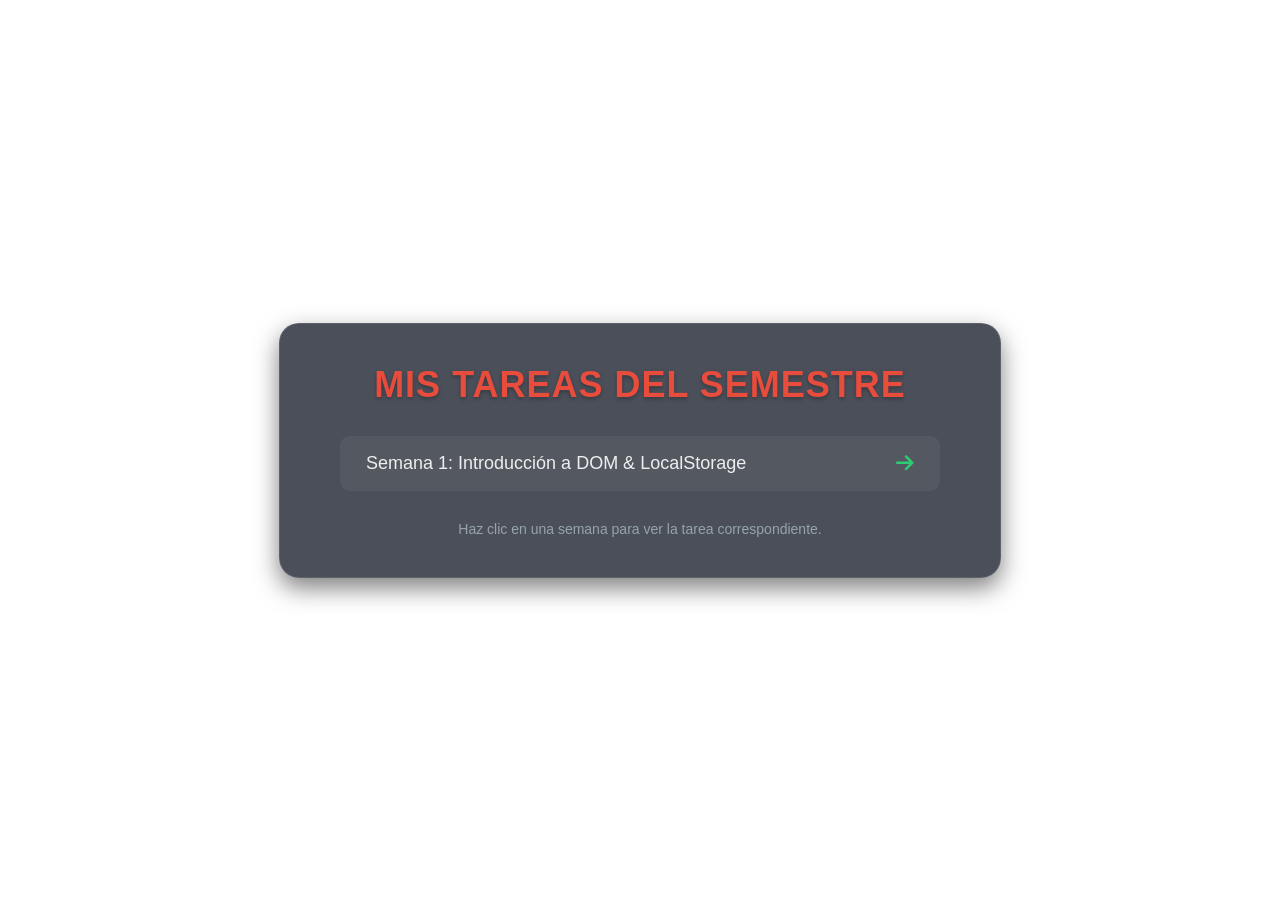
==== index.html @ ad25dc00 "Se agrega la estructura main para un menu central que me permita centralizar todas las tareas del se" ====
<!DOCTYPE html>
<html lang="es">
<head>
    <meta charset="UTF-8">
    <meta name="viewport" content="width=device-width, initial-scale=1.0">
    <title>Índice de Tareas - Semestre</title>
    <!-- Enlace a FontAwesome para los iconos -->
    <link rel="stylesheet" href="https://cdnjs.cloudflare.com/ajax/libs/font-awesome/6.0.0/css/all.min.css">
    <link rel="stylesheet" href="style.css">
</head>
<body>

    <div class="container">
        <h1>Mis Tareas del Semestre</h1>
        
        <ul>
            <!-- Semana 1 (Enlace al ejemplo que ya tienes) -->
            <li>
                <a href="./DOMManipulation/index.html">
                    Semana 1: Introducción a DOM & LocalStorage
                    <span class="icon"><i class="fas fa-arrow-right"></i></span>
                </a>
            </li>
            

            <!-- <li>
                <a href="./semana-2/index.html">
                    Semana 2: Diseño CSS Avanzado (Flexbox/Grid)
                    <span class="icon"><i class="fas fa-arrow-right"></i></span>
                </a>
            </li>

            <li>
                <a href="./semana-3/index.html">
                    Semana 3: Fundamentos de JavaScript
                    <span class="icon"><i class="fas fa-arrow-right"></i></span>
                </a>
            </li> -->
        </ul>
        
        <small>Haz clic en una semana para ver la tarea correspondiente.</small>
    </div>

</body>
</html>
---- style.css ----
/* Estilos Generales (Inspirados en tu tarea) */
        body {
            margin: 0;
            padding: 0;
            font-family: 'Segoe UI', Tahoma, Geneva, Verdana, sans-serif;
            color: #eee; /* Texto claro para el fondo oscuro */
            background: url('image/pantallaEntrada.jpg') no-repeat center center fixed;
            background-size: cover;
            display: flex;
            justify-content: center;
            align-items: center;
            min-height: 100vh;
        }

        /* Contenedor Principal (La tarjeta central) */
        .container {
            background-color: rgba(44, 49, 61, 0.85); /* Color de fondo semitransparente, similar al original */
            padding: 40px 60px;
            border-radius: 20px;
            backdrop-filter: blur(10px); /* Efecto de desenfoque detrás del fondo */
            box-shadow: 0 10px 25px rgba(0, 0, 0, 0.5);
            text-align: center;
            width: 90%;
            max-width: 600px;
            border: 1px solid rgba(255, 255, 255, 0.1);
        }

        h1 {
            margin-top: 0;
            margin-bottom: 30px;
            font-size: 36px;
            color: #e74c3c; /* Color rojo del título de tu tarea */
            text-transform: uppercase;
            letter-spacing: 1px;
            font-weight: 700;
            text-shadow: 0 2px 4px rgba(0,0,0,0.3);
        }

        /* Lista de semanas */
        ul {
            list-style-type: none;
            padding: 0;
            margin: 0;
        }

        /* Elementos de la lista (Los enlaces) */
        li {
            margin-bottom: 15px;
        }

        a {
            display: flex;
            justify-content: space-between; /* Espacio entre el texto y el icono */
            align-items: center;
            background-color: rgba(255, 255, 255, 0.05); /* Fondo muy sutil para cada fila */
            color: #eee;
            padding: 15px 25px;
            text-decoration: none;
            border-radius: 10px;
            transition: all 0.3s ease; /* Animación suave al pasar el ratón */
            font-size: 18px;
            border: 1px solid transparent;
        }

        /* Efecto Hover (Al pasar el ratón) */
        a:hover {
            background-color: rgba(231, 76, 60, 0.15); /* Un tono rojizo suave al pasar el ratón */
            transform: translateX(5px); /* Pequeño movimiento hacia la derecha */
            border-color: rgba(231, 76, 60, 0.3);
        }

        /* Icono de la flecha */
        a span.icon {
            color: #2ecc71; /* Verde similar al icono de check de tu tarea */
            font-size: 20px;
        }

        /* Pequeña etiqueta de información opcional */
        small {
            display: block;
            margin-top: 30px;
            color: #95a5a6;
            font-size: 14px;
        }
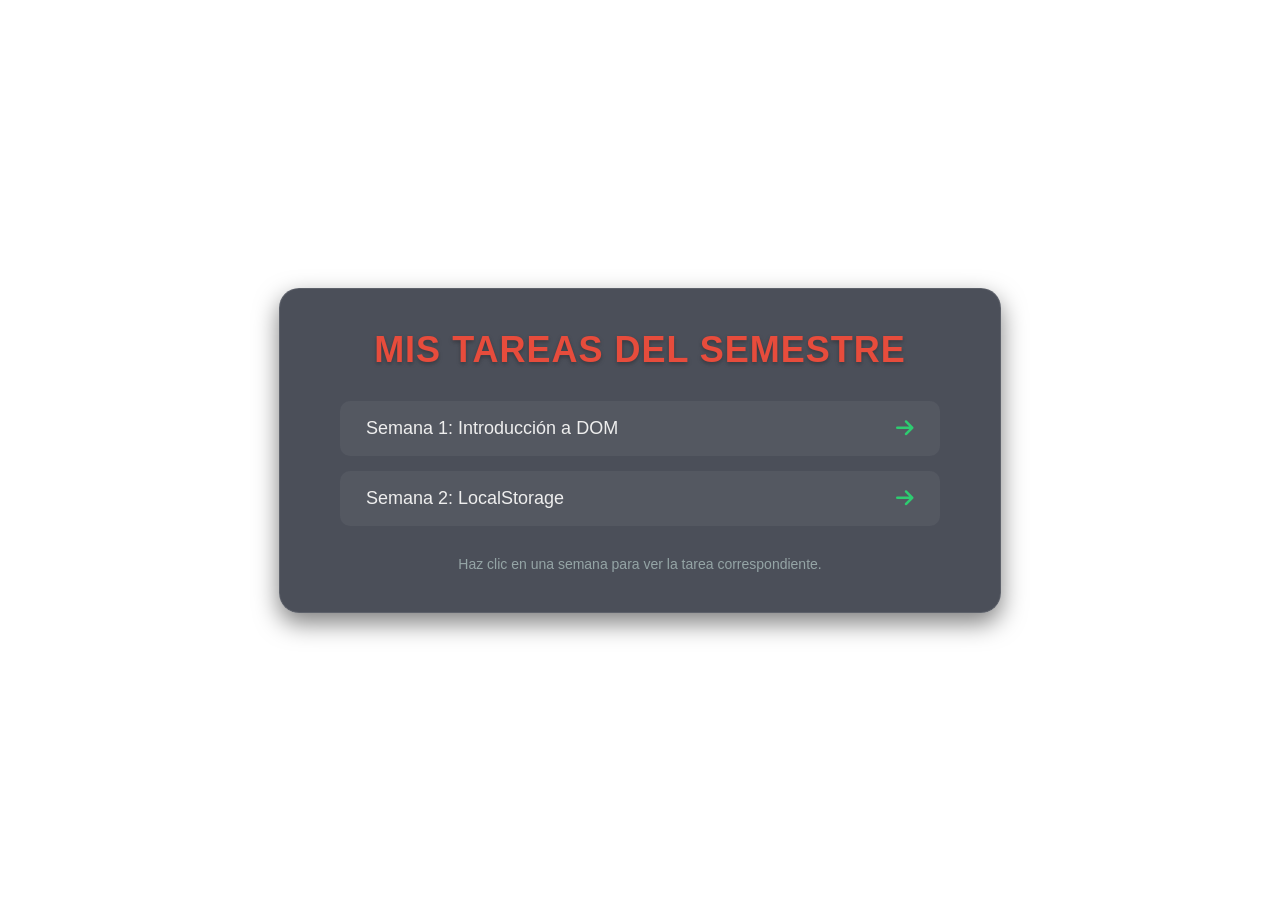
==== commit 858e9757: "Semana 2: Repaso a localStorage" ====
--- a/index.html
+++ b/index.html
@@ -17,20 +17,20 @@
             <!-- Semana 1 (Enlace al ejemplo que ya tienes) -->
             <li>
                 <a href="./DOMManipulation/index.html">
-                    Semana 1: Introducción a DOM & LocalStorage
+                    Semana 1: Introducción a DOM 
                     <span class="icon"><i class="fas fa-arrow-right"></i></span>
                 </a>
             </li>
             
 
-            <!-- <li>
-                <a href="./semana-2/index.html">
-                    Semana 2: Diseño CSS Avanzado (Flexbox/Grid)
+            <li>
+                <a href="./LocalStorage/index.html">
+                    Semana 2: LocalStorage 
                     <span class="icon"><i class="fas fa-arrow-right"></i></span>
                 </a>
             </li>
 
-            <li>
+            <!-- <li>
                 <a href="./semana-3/index.html">
                     Semana 3: Fundamentos de JavaScript
                     <span class="icon"><i class="fas fa-arrow-right"></i></span>
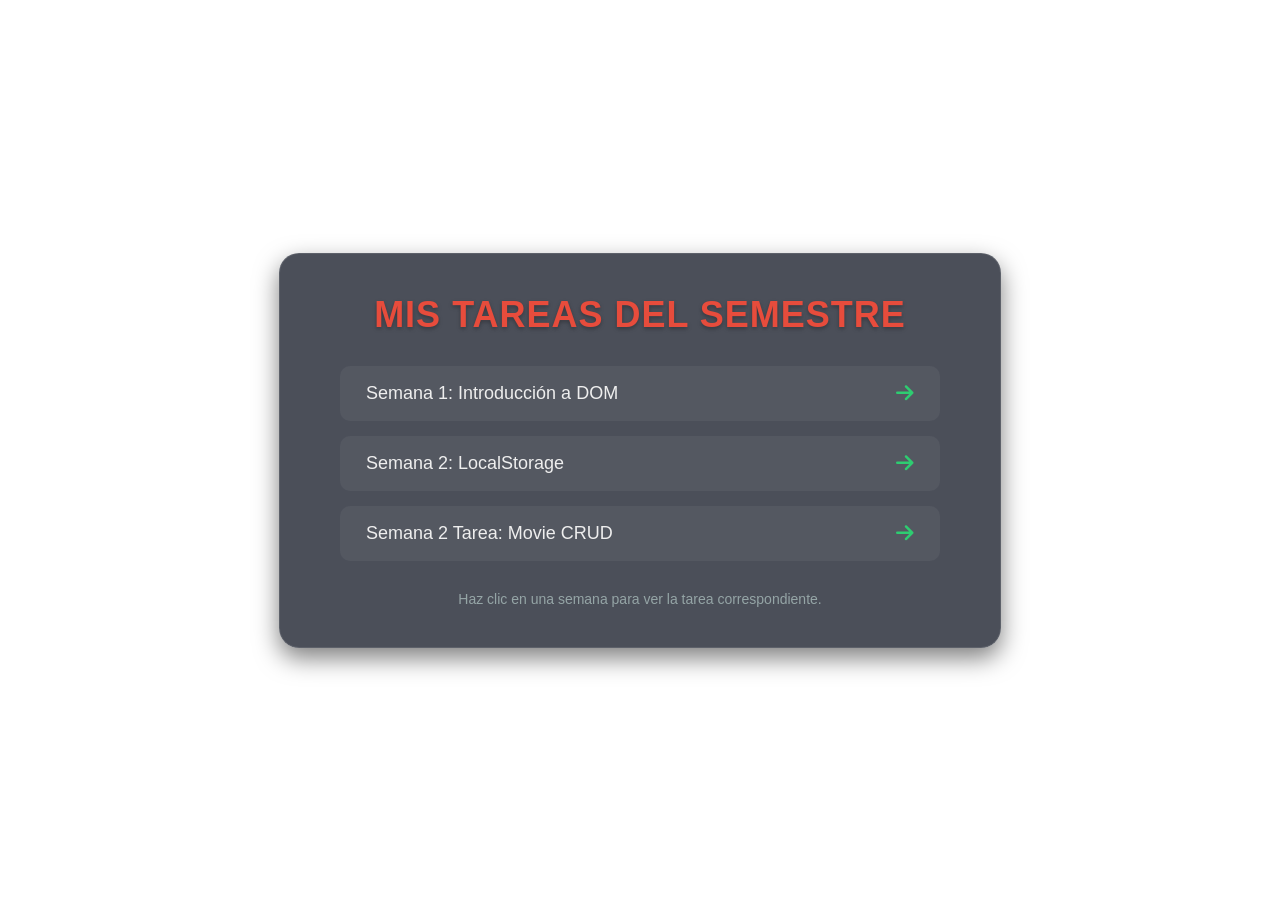
==== commit 4839bdbe: "Creada primera parte del update manteniendo la misma estructura de carpetas y pocos cambios, pendien" ====
--- a/index.html
+++ b/index.html
@@ -30,12 +30,12 @@
                 </a>
             </li>
 
-            <!-- <li>
-                <a href="./semana-3/index.html">
-                    Semana 3: Fundamentos de JavaScript
+            <li>
+                <a href="Movie-crud/index.html">
+                    Semana 2 Tarea: Movie CRUD
                     <span class="icon"><i class="fas fa-arrow-right"></i></span>
                 </a>
-            </li> -->
+            </li>
         </ul>
         
         <small>Haz clic en una semana para ver la tarea correspondiente.</small>
